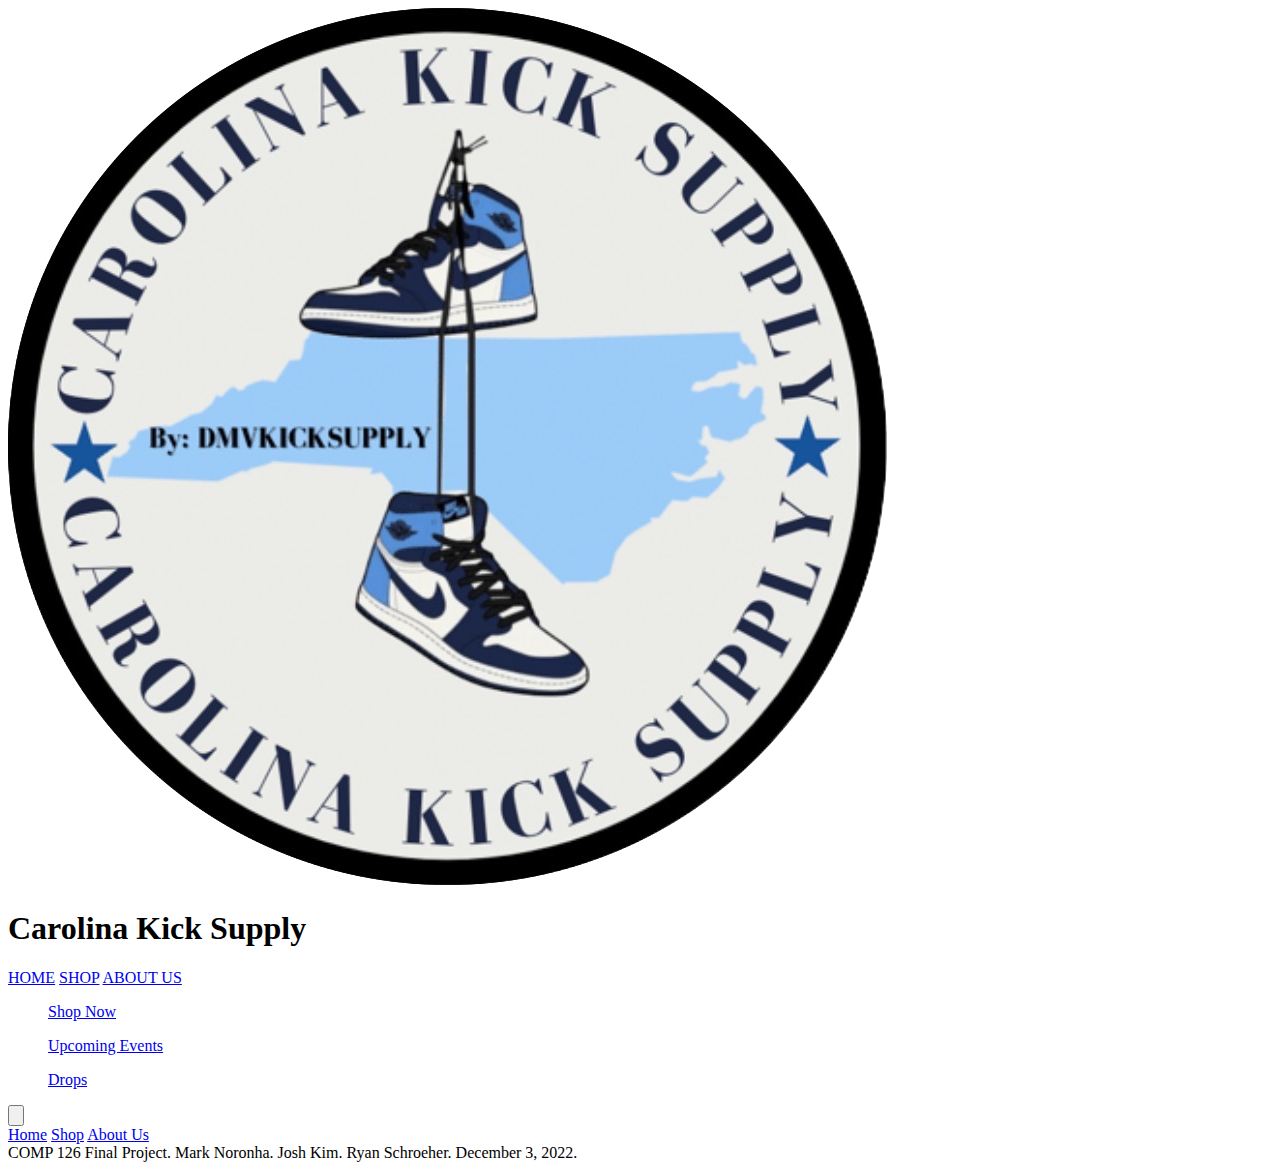
==== index.html @ 5713f245 "first commit" ====
<!DOCTYPE HTML>
<html lang="en">
<head>
  <meta http-equiv="Content-Type" 
  content="text/html; charset=UTF-8" />
  <title>COMP 126 Final Project</title> 
  <link rel="stylesheet" href="../css/styles.css"> 
  <meta name="viewport" 
  content="width=380,initial-scale=1.0"/> 
  <link rel="preconnect" href="https://fonts.googleapis.com">
  <link rel="preconnect" href="https://fonts.gstatic.com" crossorigin>
  <link href="https://fonts.googleapis.com/css2?family=M+PLUS+Rounded+1c:wght@700&display=swap" rel="stylesheet">
</head>

<body>  
    <div class="home"> 
      <img src="../img/logo.png" class="logo">
        <div class="heading">
            <div class="title">
              <h1> Carolina Kick Supply</h1></div> 
            
            <div class="menu"> 
                <a href="index.html" class="homebutton">HOME</a> 
                <a href="shop.html" class="homebutton">SHOP</a> 
                <a href="aboutus.html" class="homebutton">ABOUT US</a>
            </div>
        </div> 

        <div class="discover1">
            <div class="shoecard">
                <ul><a href="shop.html" class="shoebtn">Shop Now</a></ul>
                <ul><a href="https://www.instagram.com/carolinakicksupply/" class="shoebtn">Upcoming Events</a></ul>
                <ul><a href="https://solelinks.com" class="shoebtn">Drops</a></ul>
            </div>
            <div class="dropup">
                <button class="dropbtn">
                    <img src="../img/menu.svg" alt="dropup"/>
                </button>
                <div class="dropup-content">
                <a href="index.html">Home</a>
                <a href="shop.html">Shop</a>
                <a href="aboutus.html">About Us</a>
                </div>
              </div>
        </div> 

        <footer>COMP 126 Final Project. Mark Noronha. Josh Kim. Ryan Schroeher. December 3, 2022.</footer>
    </div>
</body>
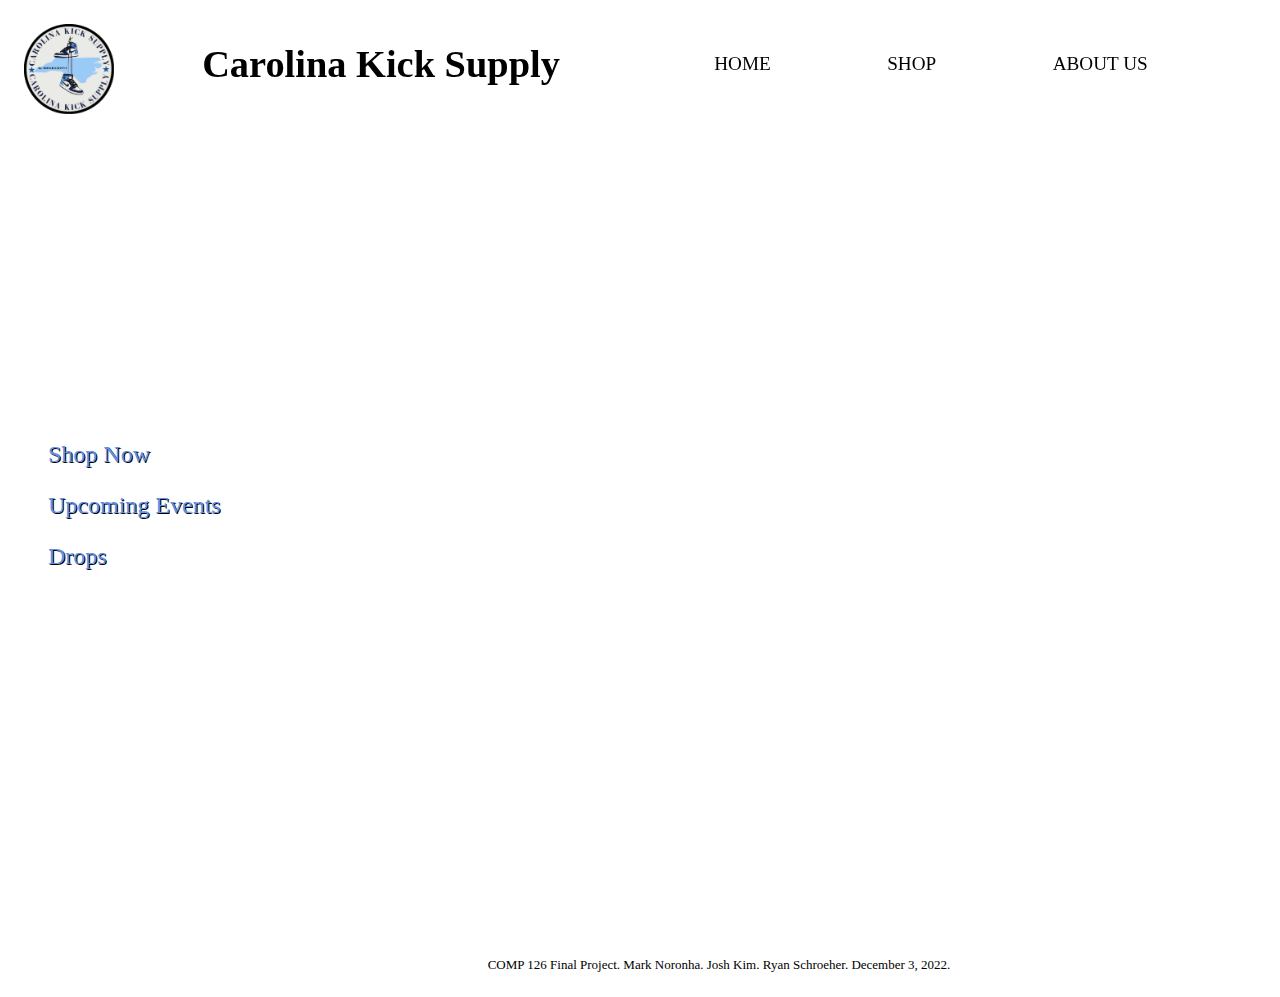
==== commit 69b6c435: "css" ====
--- a/index.html
+++ b/index.html
@@ -4,7 +4,7 @@
   <meta http-equiv="Content-Type" 
   content="text/html; charset=UTF-8" />
   <title>COMP 126 Final Project</title> 
-  <link rel="stylesheet" href="../css/styles.css"> 
+  <link rel="stylesheet" href="css/styles.css"> 
   <meta name="viewport" 
   content="width=380,initial-scale=1.0"/> 
   <link rel="preconnect" href="https://fonts.googleapis.com">
@@ -34,7 +34,7 @@
             </div>
             <div class="dropup">
                 <button class="dropbtn">
-                    <img src="../img/menu.svg" alt="dropup"/>
+                    <img src="img/menu.svg" alt="dropup"/>
                 </button>
                 <div class="dropup-content">
                 <a href="index.html">Home</a>
--- a/css/styles.css
+++ b/css/styles.css
@@ -0,0 +1,926 @@
+.home { 
+  font-family: 'Playfair Display', serif;  
+  font-size: larger;
+  display: grid; 
+  grid-template-rows: 1fr 6fr;
+  grid-template-columns: 1fr 4fr 4fr;
+}
+
+.heading { 
+  grid-row: 1/2; 
+  text-align: center; 
+  margin: 1rem;
+  grid-column: 1/2;
+} 
+
+.logo {
+  height: 90px;
+  width: 90px;
+  grid-row: 1/2;
+  grid-column: 1/2;
+  margin: 1rem;
+}
+
+.discover1 { 
+  grid-row: 2/3; 
+  height: 800px; 
+  width: 600px; 
+  border-radius: 15px; 
+  background-image: url(https://www.nicekicks.com/files/2022/12/virgil-abloh-the-codes-co-architecture-exhibit-miami-6.jpg);
+} 
+
+.shoebtn { 
+  color: #6290E6; 
+  text-decoration: none;  
+  text-shadow: 1px 1px black;
+}  
+
+.shoecard {
+  margin-top: 50px;
+}
+
+.dropbtn {
+  color: white;
+  padding: 16px;
+  font-size: 16px;
+  border: none;
+  margin-top: 500px;
+  margin-left: 20px;
+}
+
+.dropup {
+  position: relative;
+  display: inline-block;
+}
+
+.dropup-content {
+  display: none;
+  position: absolute;
+  min-width: 160px;
+  bottom: 50px;
+  margin-left: 20px;
+  z-index: 1;
+}
+
+.dropup-content a {
+  color: #6290E6;
+  padding: 12px 16px;
+  text-decoration: none;
+  display: block;
+}
+
+.dropup:hover .dropup-content {
+  display: block;
+}
+
+.dropbtn2 {
+  color: white;
+  padding: 16px;
+  font-size: 16px;
+  border: none;
+}
+
+.dropdown {
+  position: relative;
+  display: inline-block;
+}
+
+.dropdown-content {
+  display: none;
+  position: absolute;
+  min-width: 160px;
+  z-index: 1;
+}
+
+.dropdown-content a {
+  color: #6290E6;
+  padding: 12px 16px;
+  text-decoration: none;
+  display: block;
+}
+
+.dropdown:hover .dropdown-content {
+  display: block;
+}
+
+.heading2 {  
+  grid-row: 1/2;   
+  background-color: #9de0ff; 
+  text-align: start; 
+  display: grid; 
+  grid-template-columns: 1fr 1fr;  
+  position: fixed; 
+  top: 0; 
+  width: 975px; 
+  height: 100px; 
+  margin: 1rem;
+}  
+
+
+ul { 
+  font-size: larger;
+} 
+
+.shoebtn:hover, .shoebtn:focus { 
+  text-decoration: underline;
+}
+
+
+.menumobile { 
+  grid-row: 5/6; 
+  background-color: #56c9ff;    
+  width: 600px; 
+  height: 60px;  
+  display: flex;   
+  justify-content: space-around; 
+  align-items: center; 
+  position: fixed; 
+  bottom: 0;  
+  margin: 1rem;
+}  
+
+.menu { 
+  display: none;
+}
+
+.homebtn {  
+  height: 40px; 
+  width: 40px;
+} 
+
+.shopbtn {  
+  height: 40px; 
+  width: 40px;
+} 
+
+.aboutusbtn {   
+  height: 40px; 
+  width: 40px; 
+} 
+
+footer { 
+  grid-row: 6/7; 
+  font-size: x-small; 
+  margin: 1rem; 
+  width: 600px;
+}
+
+.shop { 
+  font-family: 'Playfair Display', serif;
+  display: grid; 
+  grid-template-rows: 1fr 3fr 3fr 3fr 1fr; 
+} 
+
+.title1 { 
+  display:none;
+} 
+
+.menu { 
+  display: none;
+} 
+
+.menu { 
+  display:none;
+}
+
+.shoes { 
+  grid-row: 2/3; 
+  display: flex; 
+  width: 100%; 
+  flex-direction: row; 
+  justify-content: center; 
+  margin: 1rem; 
+  grid-auto-rows: auto;
+  max-height: 400px;
+} 
+
+.botshoes {
+  grid-row: 3/4;
+  display: flex; 
+  width: 100%; 
+  flex-direction: row; 
+  justify-content: center; 
+  margin: 1rem; 
+  max-height: 400px;
+}
+
+.shoes, .botshoes {
+  grid-template-rows: 1fr 4 fr 4fr 1fr;
+}
+.waverunner { 
+  grid-column: auto;
+  display: flex; 
+  flex-direction: column; 
+  margin: 0.5rem; 
+  max-height: 200px; 
+  max-width: 200px; 
+  text-align: center;
+} 
+
+.presto { 
+  grid-column: auto;
+  display: flex; 
+  flex-direction: column; 
+  margin: 0.5rem; 
+  max-height: 200px; 
+  max-width: 200px; 
+  text-align: center;
+} 
+
+.redthunder { 
+  grid-column: auto;
+  display: flex; 
+  flex-direction: column; 
+  margin: 0.5rem; 
+  max-height: 200px; 
+  max-width: 200px;  
+  text-align: center;
+} 
+
+.azael { 
+  grid-column: auto;
+  display: flex; 
+  flex-direction: column; 
+  margin: 0.5rem; 
+  max-height: 200px; 
+  max-width: 200px; 
+  text-align: center;
+} 
+
+.waverunnerbutton { 
+  color: black; 
+  text-decoration: none; 
+  font-size: smaller; 
+} 
+
+.waverunnerbutton:hover, .waverunnerbutton:focus { 
+    text-decoration: underline;
+} 
+
+.prestobutton { 
+  color: black; 
+  text-decoration: none; 
+  font-size: smaller; 
+} 
+
+.prestobutton:hover, .prestobutton:focus { 
+  text-decoration: underline;
+} 
+
+.redthunderbutton { 
+  color: black; 
+  text-decoration: none; 
+  font-size: smaller; 
+} 
+
+.redthunderbutton:hover, .redthunderbutton:focus { 
+  text-decoration: underline;
+} 
+
+.azaelbutton { 
+  color: black; 
+  text-decoration: none; 
+  font-size: smaller; 
+} 
+
+.azaelbutton:hover, .azaelbutton:focus { 
+  text-decoration: underline;
+} 
+
+.aboutus { 
+  font-family: 'Playfair Display', serif;
+  display: grid; 
+  grid-template-rows: 1fr 4fr 4fr 1fr 1fr;
+  grid-row: 1/5; 
+  display: flex; 
+  width: 100%; 
+  flex-direction: column; 
+  justify-content: center; 
+  margin: 1rem; 
+} 
+
+.ryanethan {
+  margin-left: 0%;
+  grid-row: 2/2;
+}
+
+.aboutusbtnfont { 
+  color:black; 
+  text-align: center; 
+  font-size: 25px;
+  font-family: 'Playfair Display', serif;
+}  
+
+.aboutusbtns {  
+  grid-row: 3/4;
+  width: 600px;  
+  margin: 1rem;   
+  display: flex; 
+  flex-direction: column; 
+  justify-content: space-around;  
+  align-items: center;  
+  font-family: 'Playfair Display', serif;
+} 
+
+.aboutusbtn1 { 
+  width: 400px;  
+  height: 45px;
+  background-color: #9de0ff ; 
+  display: flex; 
+  align-items: center; 
+  justify-content: center; 
+  border-radius: 10px; 
+  margin:1.5rem;
+  color: black; 
+  text-decoration: none;  
+} 
+
+.aboutusbtn2 { 
+  width: 400px;  
+  height: 45px;
+  background-color: #9de0ff ; 
+  display: flex; 
+  align-items: center; 
+  justify-content: center; 
+  border-radius: 10px; 
+  margin:1.5rem;
+  color: black; 
+  text-decoration: none;  
+} 
+
+.aboutusbtn3 { 
+  width: 400px;  
+  height: 45px;
+  background-color: #9de0ff ; 
+  display: flex; 
+  align-items: center; 
+  justify-content: center;
+  border-radius: 10px; 
+  margin:1.5rem;
+  color: black; 
+  text-decoration: none;  
+} 
+
+.aboutusbtn4 { 
+  width: 400px;  
+  height: 45px;
+  background-color: #9de0ff ; 
+  display: flex; 
+  align-items: center; 
+  justify-content: center; 
+  border-radius: 10px; 
+  margin:1.5rem;
+  color: black; 
+  text-decoration: none;  
+} 
+
+.aboutusbtn1:hover, .aboutusbtn2:hover, .aboutusbtn3:hover, .aboutusbtn4:hover, .aboutusbtn1:focus, .aboutusbtn2:focus, .aboutusbtn3:focus, .aboutusbtn4:focus { 
+  color: white; 
+} 
+
+
+.sneaker { 
+  font-family:  Verdana, sans-serif;; 
+  display: grid;  
+  grid-template-rows: 1fr 4fr 1fr 2fr;
+} 
+
+.shoeheading { 
+  grid-row: 1/2; 
+  background-color: #56c9ff; 
+  width: 600px;    
+  display: flex; 
+  align-items: center; 
+  justify-content: center; 
+  margin: 1rem
+}  
+
+h2 { 
+  color: white; 
+  font-size: 20px;
+}  
+
+h6 { 
+  color: black; 
+  font-size: 15px;
+}  
+
+
+.shoepic { 
+  grid-row: 2/3; 
+  display: grid; 
+  grid-template-columns: 1fr 1fr; 
+  margin: 1rem;  
+} 
+
+.picture { 
+  grid-column: 1/3; 
+  display: flex; 
+  justify-content: center; 
+  align-items: center;
+} 
+
+.pic { 
+  height: 400px; 
+  width: 400px;
+}
+
+.sizeprice { 
+  grid-row: 3/4; 
+  display: flex;   
+  margin-left: 1rem; 
+  justify-content: space-around; 
+  align-items: center; 
+  width: 600px;
+} 
+
+.sizebtn {
+  background-color: #9de0ff;
+  color: white;
+  padding: 16px;
+  font-size: 25px;
+  border: none; 
+  width: 300px; 
+  text-align: center;  
+} 
+
+.sizemenu {  
+  display:none; 
+  position: absolute;
+  background-color: #9de0ff;
+  min-width: 100px;
+  z-index: 1; 
+}  
+
+.sizemenu a {
+  color: black;
+  padding: 12px 16px;
+  text-decoration: none;
+  display: block; 
+} 
+
+h4 { 
+  display: inline-block;  
+  font-size: 30px; 
+} 
+
+.sizemenu a:hover {background-color: rgb(182, 237, 255);} 
+.sizeprice:hover .sizemenu {display: block;} 
+.sizeprice:hover .sizebtn {background-color: rgb(111, 173, 255);}
+
+.description { 
+  grid-row: 4/5; 
+  width: 600px; 
+  margin-left: 1rem; 
+}  
+
+h5 { 
+  font-size: 20px; 
+  text-align: center;
+} 
+
+.title2 { 
+  display: none;
+}  
+
+.title3 { 
+  display: none;
+} 
+
+.menu { 
+  display:none;
+} 
+
+.heading4 { 
+  display:none;
+}
+
+
+@media only screen and (min-width: 750px) { 
+  .heading { 
+    width: 800px; 
+    text-align: center; 
+    left: 90px;
+    display: grid; 
+    grid-template-columns: 1fr 1fr;  
+    position: fixed; 
+    top: 0;
+} 
+
+.shoecard {
+  margin-top: 300px;;
+}
+
+.logo {
+  position: fixed;
+}
+
+
+.menumobile { 
+    display:none;
+}  
+
+.dropup {
+  display:none;
+}
+
+.title { 
+    grid-column: 1/2; 
+    text-align:center;
+}
+
+  
+  .ryanethan {
+    margin-left: 25%;
+  }
+
+
+  .menu { 
+      display: flex; 
+      align-items: center;  
+      justify-content:space-around;
+  }  
+
+  .homebutton { 
+      text-decoration: none; 
+      color: black;
+  } 
+
+  .homebutton:hover, .homebutton:focus { 
+      text-decoration: underline;
+  }
+
+  ul { 
+      font-size: x-large; 
+  } 
+
+  .discover1 { 
+      width: 975px;
+  } 
+
+  footer { 
+      font-size: small; 
+      width: 975px; 
+      text-align: center;
+  } 
+  
+  .shop { 
+      grid-template-rows: 1fr 1fr 4fr 4fr 4fr 1fr;   
+  }  
+
+  .heading2 {  
+      grid-row: 1/2;   
+      background-color: #9de0ff; 
+      text-align: start; 
+      display: grid; 
+      grid-template-columns: 1fr 1fr;  
+      position: fixed; 
+      top: 0; 
+      width: 975px; 
+      height: 100px; 
+      margin: 1rem;
+  }  
+
+  .title1 { 
+      display: flex; 
+      align-items: center; 
+      justify-content: center; 
+      grid-column: 1/2; 
+      text-align:center;
+  }  
+
+  .menu { 
+      grid-column: 2/3; 
+      display: flex; 
+      align-items: center; 
+      justify-content: space-around;
+  }
+
+
+  .shoes { 
+      width: 975px; 
+      grid-row: 3/4;  
+      display: flex; 
+      align-items: center;
+  }  
+
+  .waverunner { 
+      height: 500px; 
+      width: 500px;
+  } 
+
+  .presto {  
+      height: 500px; 
+      width: 500px;
+  }
+
+  .botshoes { 
+      width: 975px; 
+      grid-row: 4/5; 
+      display: flex; 
+      justify-content: center; 
+      align-items: center;   
+  } 
+  
+  .redthunder { 
+      height: 450px; 
+      width: 450px;
+  } 
+
+  .azael { 
+      height: 450px; 
+      width: 450px;
+  }
+
+  .aboutus { 
+      grid-template-rows: 1fr 1fr 4fr; 
+      background-color: white;
+  }  
+
+  .heading4 { 
+      grid-row: 1/2; 
+      background-color: #9de0ff; 
+      width: 975px; 
+      height: 100px; 
+      display: grid; 
+      grid-template-columns: 1fr 1fr; 
+      margin: 1rem
+  } 
+  .title3 { 
+      display: flex; 
+      align-items: center; 
+      justify-content: center; 
+      grid-column: 1/2; 
+      text-align:center;
+  }  
+
+  .menu { 
+      grid-column: 2/3; 
+      display: flex; 
+      align-items: center; 
+      justify-content: space-around;
+  }
+
+  .aboutusheading { 
+      grid-row: 2/3; 
+      display: flex; 
+      justify-content: center; 
+      width: 975px; 
+      height: 60px; 
+      background-color: #9de0ff;  
+  }  
+
+  .aboutusheading h1 { 
+      color: black; 
+      text-align: center;
+  }
+
+  .aboutusbtns {  
+      grid-row: 3/4;
+      width: 975px;  
+  } 
+
+  .aboutusbtn1 { 
+      width: 600px;
+  } 
+
+  .aboutusbtn2 { 
+      width: 600px;
+  } 
+
+  .aboutusbtn3 { 
+      width: 600px;
+  }
+
+  .aboutusbtn4 { 
+      width: 600px;
+  } 
+
+  .aboutusbtn5 { 
+      width: 600px;
+  }
+   
+  .sneaker { 
+      display: grid; 
+      grid-template-rows: 1fr 1fr 3fr 1fr 1fr; 
+      height: fit-content;
+  } 
+  .heading3 { 
+      grid-row: 1/2; 
+      background-color:#9de0ff;   
+      text-align: start; 
+      display: grid; 
+      grid-template-columns: 1fr 1fr;  
+      position: fixed; 
+      top: 0; 
+      width: 975px; 
+      height: 100px; 
+      margin: 1rem;
+  }  
+
+  .title1 { 
+      display: flex; 
+      align-items: center; 
+      justify-content: center; 
+      grid-column: 1/2; 
+      text-align:center;
+  }  
+
+  .menu { 
+      grid-column: 2/3; 
+      display: flex; 
+      align-items: center; 
+      justify-content: space-around;
+  }
+  .shoeheading {  
+      width: 975px; 
+      grid-row: 2/3; 
+      opacity: 0.5; 
+      
+  }  
+
+  .shoepic { 
+      grid-row: 3/4; 
+      width: 975px;   
+      height: 400px;       
+  }    
+
+  .pic { 
+      height: 500px; 
+      width: 500px; 
+  }
+
+  .sizeprice { 
+      grid-row: 4/5; 
+      width: 800px; 
+  }
+
+  .sizebtn { 
+      width: 500px; 
+  } 
+
+  .sizemenu { 
+      width: 250px;
+  } 
+
+  .description { 
+      grid-row: 5/6 ; 
+      width: 975px; 
+  } 
+
+  h5 { 
+      font-size: 25px;;
+  }
+} 
+
+@media only screen and (min-width: 1200px) { 
+  .heading { 
+    width: 1100px;  
+} 
+
+.dropup {
+  display:none;
+}
+
+.discover1 { 
+    width: 1390px;
+} 
+
+.shoecard {
+  margin-top: 300px;;
+}
+
+  footer { 
+      width: 1390px;
+  } 
+
+  .heading2 { 
+      width: 1390px;  
+      height: 150px;
+  } 
+
+  .shoes { 
+    grid-row: 4/10; 
+    display: flex; 
+    width: 100%; 
+    flex-direction: row; 
+    justify-content: center; 
+    margin: 1rem; 
+  }  
+  
+  .botshoes {
+    grid-row: 4/10; 
+    display: flex; 
+    width: 100%; 
+    flex-direction: row; 
+    justify-content: center; 
+    margin: 1rem; 
+  }
+  .waverunner {
+    grid-column: 1/2;
+    max-height: 315px; 
+    max-width: 315px; 
+  } 
+
+  .presto {
+    grid-column: 3/4;
+    max-height: 315px; 
+    max-width: 315px; 
+  }
+
+
+  .redthunder {
+    grid-column: 5/6;
+    max-height: 315px; 
+    max-width: 315px; 
+  } 
+
+  .azael {
+    grid-column: 7/8;
+    max-height: 315px; 
+    max-width: 315px; 
+  }
+
+  .heading4 { 
+      width: 1390px; 
+      height: 150px;
+  }
+  
+  .aboutusheading { 
+      width: 1390px;
+  }
+
+  .aboutusbtns { 
+      width: 1390px;
+  } 
+
+  .aboutusbtn1 { 
+      width: 800px;
+  } 
+
+  .aboutusbtn2 { 
+      width: 800px;
+  } 
+
+  .aboutusbtn3 { 
+      width: 800px;
+  } 
+
+  .aboutusbtn4 { 
+      width: 800px;
+  } 
+
+  .aboutusbtn5 { 
+      width: 800px;
+  } 
+
+  .heading3 { 
+      width: 1390px; 
+      height: 200px; 
+  } 
+
+  .shoeheading { 
+      width: 1390px; 
+      height: 150px 
+  } 
+
+  .shoepic { 
+      width: 1390px; 
+      height: 900px; 
+  } 
+  
+  .picture { 
+      height: 900px;
+  } 
+
+  .pic { 
+      height: 700px; 
+      width: 700px;
+  }
+
+  .sizeprice { 
+      width: 1000px;
+  }
+
+  .sizebtn { 
+      width: 700px;
+  } 
+
+  .sizemenu { 
+      width: 400px;
+  } 
+
+  .description {  
+      width: 1390px; 
+  } 
+
+  h5 { 
+      font-size: 30px;;
+  }
+  .ryanethan {
+    margin-left: 33%;
+  }
+}
+
+
+
